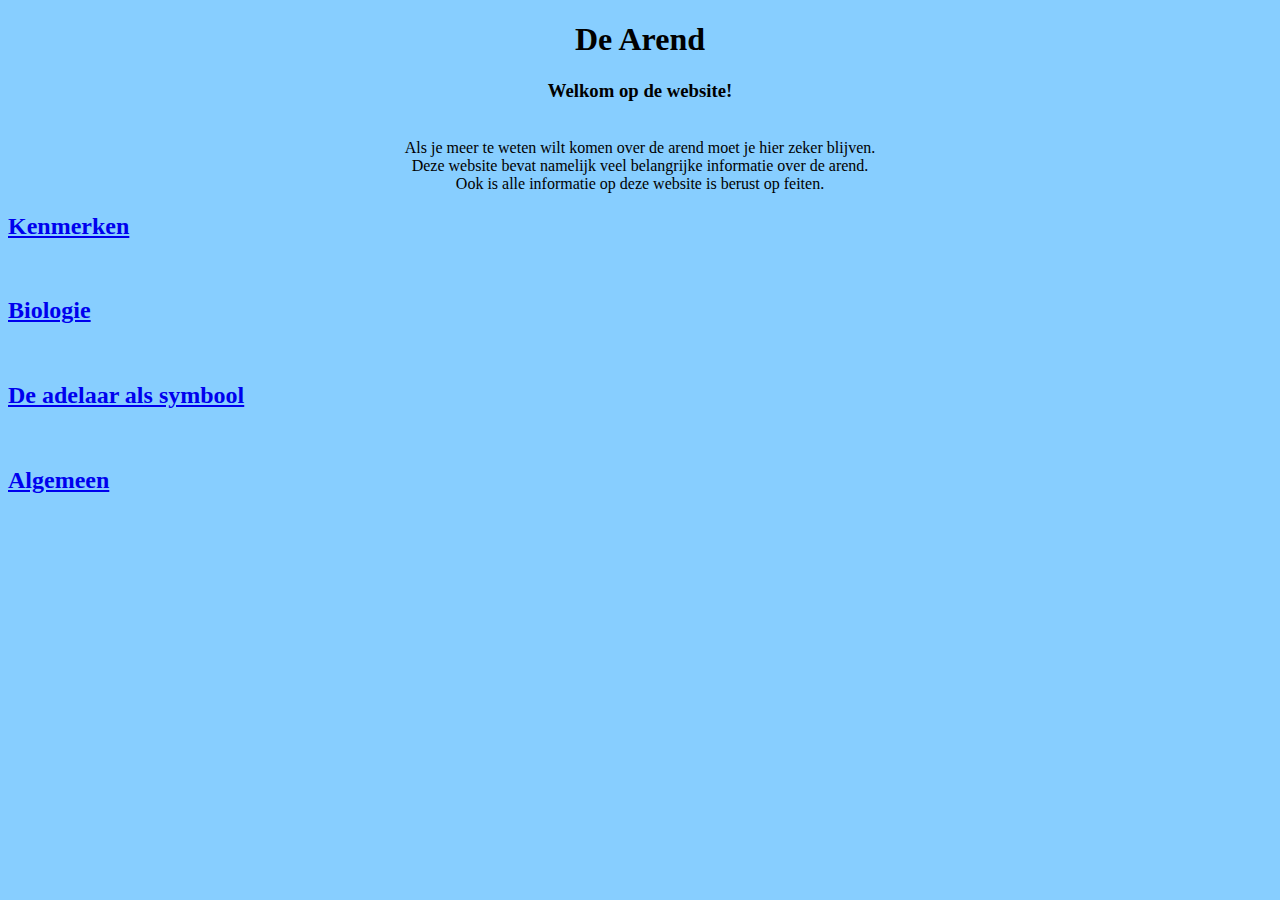
==== index.html @ 58728f44 "Rename Index.html to index.html" ====
<!DOCTYPEhtml>
<html>
<head>
  <STYLE TYPE="text/css">BODY { color: #000000; background-color: #87ceff; } </STYLE>
 <title>The Eagle</title>
</head>
 <body><center><h1>De Arend</h1></center>
  <p>
    <center><h3>Welkom op de website!</h3><br />Als je meer te weten wilt komen over de arend moet je hier zeker blijven.<br />Deze website bevat namelijk veel belangrijke informatie over de arend.
    <br />Ook is alle informatie op deze website is berust op feiten.</p></center>
    <a href="Kenmerken.html"><h2>Kenmerken</h2></a>
    <br /><a href="Biologie.html"><h2>Biologie</h2></a>
    <br /><a href="De adelaar als symbool.html"><h2>De adelaar als symbool</h2></a>
    <br /><a href="Algemeen.html"><h2>Algemeen</h2></a>
    <center><img src="https://vignette.wikia.nocookie.net/uncyclopedia/images/1/12/Bald-eagle-flight.jpg/revision/latest?cb=20070515" alt=></center>
</body>
</html>
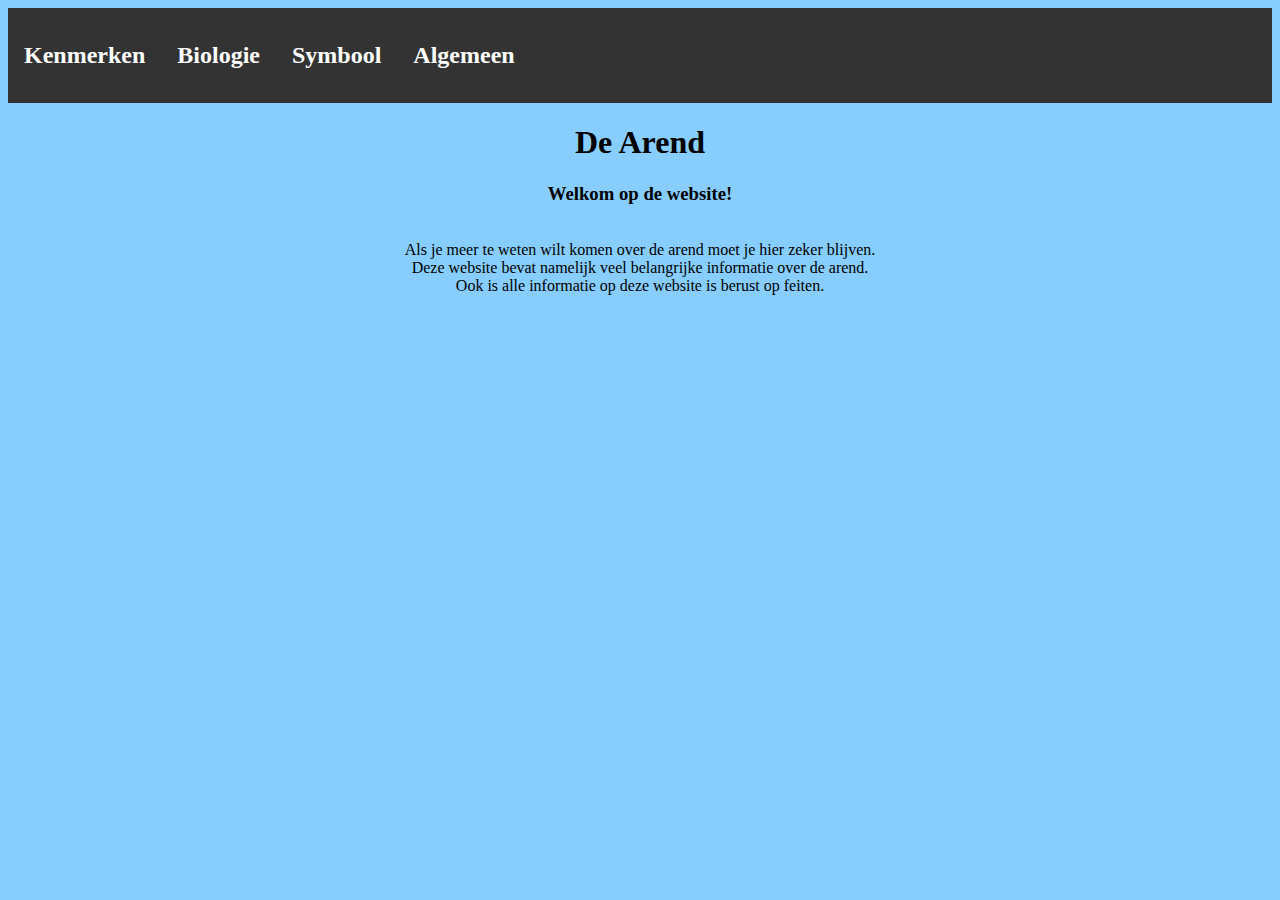
==== commit 4f4b933e: "Update index.html" ====
--- a/index.html
+++ b/index.html
@@ -1,17 +1,19 @@
-<!DOCTYPEhtml>
 <html>
 <head>
-  <STYLE TYPE="text/css">BODY { color: #000000; background-color: #87ceff; } </STYLE>
+  <link href="mystyle.css" type="text/css" rel="stylesheet">
  <title>The Eagle</title>
 </head>
- <body><center><h1>De Arend</h1></center>
+ <body background=¨achtergrond.jpg¨ id=¨achtergrond¨>
+   <ul>
+     <li><a href="Kenmerken.html"><h2>Kenmerken</h2></a></li>
+     <Li><a href="Biologie.html"><h2>Biologie</h2></a></li>
+     <li><a href="Symbool.html"><h2>Symbool</h2></a><li>
+     <li><a href="Algemeen.html"><h2>Algemeen</h2></a></li>
+   </ul>
+   <center><h1>De Arend</h1></center>
   <p>
     <center><h3>Welkom op de website!</h3><br />Als je meer te weten wilt komen over de arend moet je hier zeker blijven.<br />Deze website bevat namelijk veel belangrijke informatie over de arend.
     <br />Ook is alle informatie op deze website is berust op feiten.</p></center>
-    <a href="Kenmerken.html"><h2>Kenmerken</h2></a>
-    <br /><a href="Biologie.html"><h2>Biologie</h2></a>
-    <br /><a href="De adelaar als symbool.html"><h2>De adelaar als symbool</h2></a>
-    <br /><a href="Algemeen.html"><h2>Algemeen</h2></a>
     <center><img src="https://vignette.wikia.nocookie.net/uncyclopedia/images/1/12/Bald-eagle-flight.jpg/revision/latest?cb=20070515" alt=></center>
 </body>
 </html>
--- a/mystyle.css
+++ b/mystyle.css
@@ -0,0 +1,32 @@
+
+body {
+  color: #000000;
+   background-color: #87ceff;
+}
+
+  ul {
+    list-style-type: none;
+     margin: 0;
+     padding: 0;
+     overflow: hidden;
+     background-color: #333;
+   }
+  ul li {float: left;}
+  ul li a {display: block;
+  color: white;
+  text-align: center;
+  padding: 14px 16px;
+  text-decoration: none;
+}
+ul li a:hover
+     { background-color: #111;
+}
+  table, th, td {
+    border: 1px solid black;
+  }
+  div {
+     text-align: center;
+   }
+   ol li {text-align: center;
+     list-style-position:inside;
+   }
